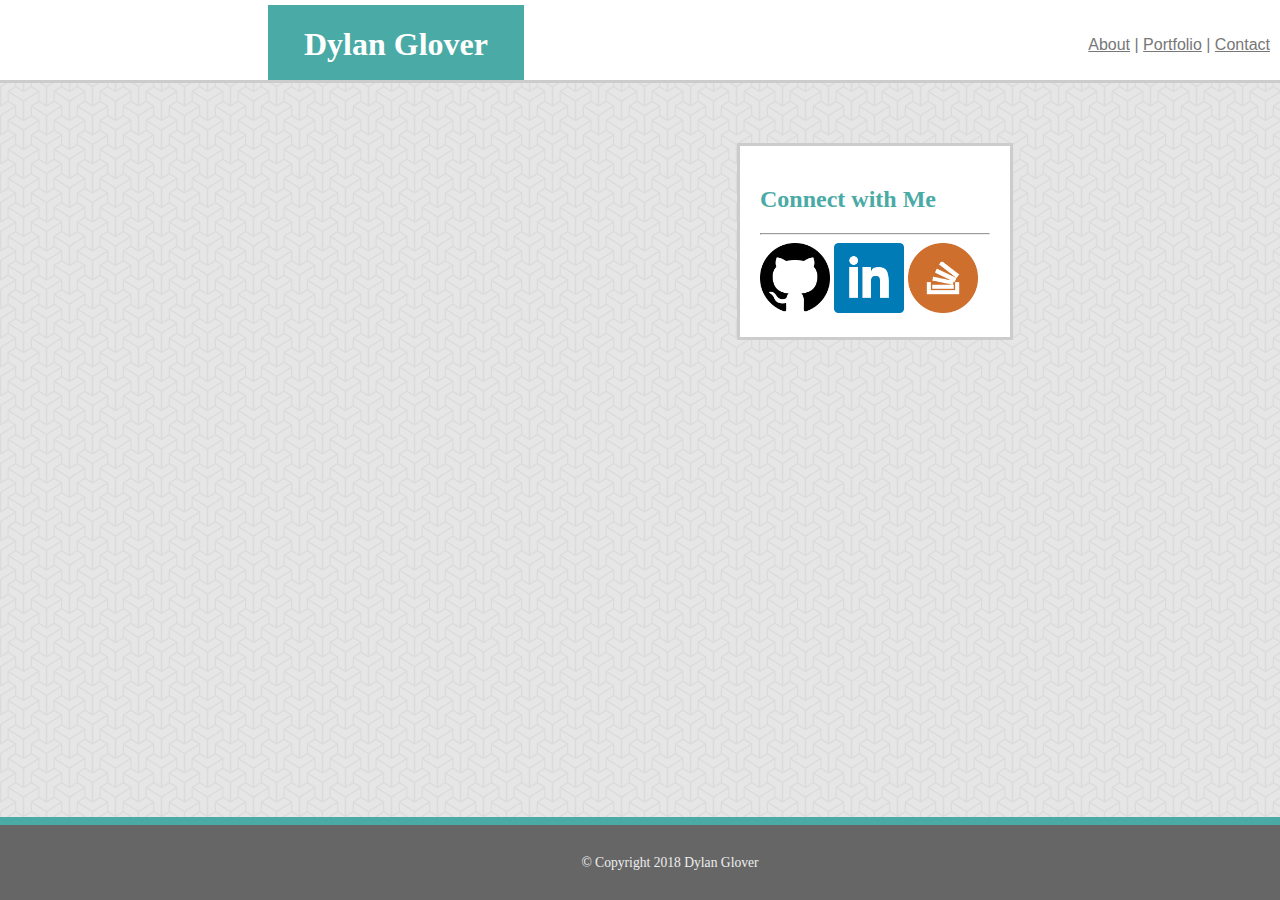
==== contact.html @ d8f6976b "index fully updated" ====
<!DOCTYPE html>
<html lang="en">
<head>
    <meta charset="UTF-8">
    <title>Dylan Glover Portfolio</title>
    <link rel="stylesheet" type="text/css" href="assets/css/style.css" />
</head>
<body>
   
    <div class="header" class="cf">
      <p>
        <a href="index.html">About</a> | 
        <a href="portfolio.html">Portfolio</a> | 
        <a href="contact.html">Contact</a>
      </p>
    </div>
    
    <div class="nameBox"><h1>Dylan Glover</h1></div>
  
    <!--page specific code-->
   
    
    <!--/page specific code-->

    <div class="connectBox" class="cf">
        <h2>Connect with Me</h2>
        <hr>
        <img class="githubPic" src="assets/images/github.png" />
        <img class="linkedinPic" src="assets/images/linkedin.png" />
        <img class="stackPic" src="assets/images/stackoverflow.png" />

    </div>

    <div class="footer"> © Copyright 2018 Dylan Glover </div>
        
    
</body>
</html>
---- assets/css/style.css ----
.header{
    background: #ffffff;
    border-bottom: solid #cccccc;
    height: 60px;
    width:100%;
    text-align: right;
    position: relative;
    top: -10px;
    left: -10px; 
    padding-top:30px;
    padding-right:30px;



}

a {
    font-family: 'Arial', 'Helvetica Neue', Helvetica, sans-serif;
    color:#777777;
}
h1{
    font-family: 'Georgia', Times, "Times New Roman", serif;
    color:#ffffff
    
}
h2 {
    font-family: 'Georgia', Times, "Times New Roman", serif;
    color:#4aaaa5
}

.nameBox {
    background: #4aaaa5;
    width:20%;
    height:60px;
    text-align: center;
    position: absolute;
    top: 5px;
    left:268px;
    padding-bottom:15px;
    
}

p {
    font-family: 'Arial', 'Helvetica Neue', Helvetica, sans-serif;
    color: #777777;
}
body {
    background-image: 
        url("../images/escheresque/escheresque/escheresque.png");
        
        margin: 0;
        padding: 0;
    
    }


.connectBox{
    width:230px;
    background: #ffffff;
    border: solid #cccccc;
    float: right;
    position: relative;
    top: 50px;
    right:267px;
    padding:20px;
   

}

.githubPic, .linkedinPic, .stackPic{
    height: 70px;
    width: 70px;
}



.footer{
    position: fixed;
    bottom: 0;
    background-color: #666666;
    border-top: solid 8px #4aaaa5;
    width:100%;
    align-content: center;
    color: #eeeeee;
    height: 15px;
    text-align: center;
    padding:30px;
    font-size: 85%;
    



}

.cf:before,
.cf:after {
    content: " "; /* 1 */
    display: table; /* 2 */
}

.cf:after {
    clear: both;
}




.aboutmeBox {
    float:left;
    width: 610px;
    background: #ffffff;
    border: solid #cccccc;
    position: relative;
    top: 50px;
    left: 267px;
    margin-bottom: 80px;
    padding:20px;

}


.profilePhoto {
    float: left;
    width :225px;
    height: 225px;
    margin:10px;
}

.aboutmeText1 {
    float: right;
    vertical-align: top;
}
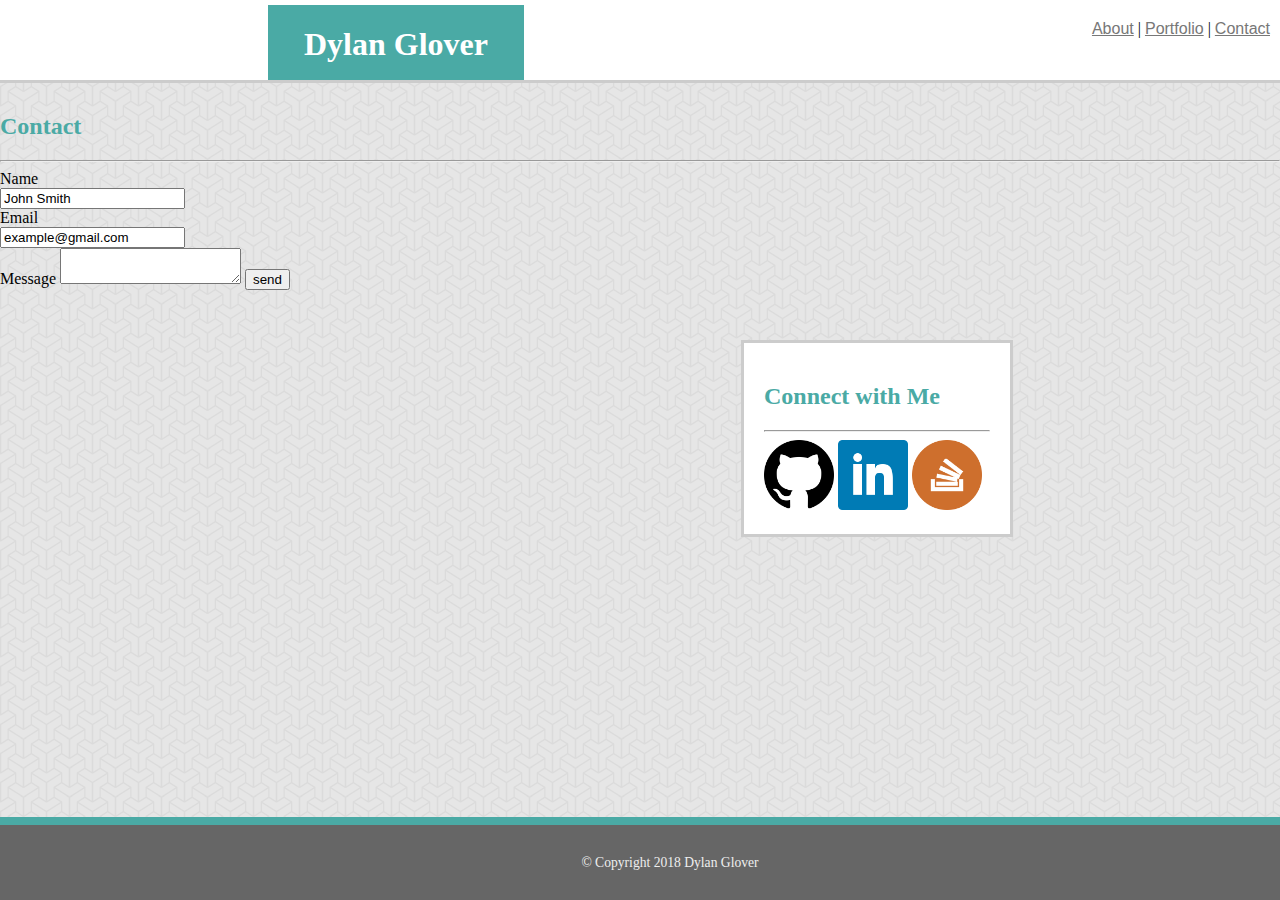
==== commit 8ebe3c68: "updated portfolio" ====
--- a/contact.html
+++ b/contact.html
@@ -2,33 +2,50 @@
 <html lang="en">
 <head>
     <meta charset="UTF-8">
-    <title>Dylan Glover Portfolio</title>
+    <title>Contact Form</title>
+   <!-- <link rel="stylesheet" type="text/css" href="assets/css/reset.css" /> -->
     <link rel="stylesheet" type="text/css" href="assets/css/style.css" />
 </head>
 <body>
    
     <div class="header" class="cf">
-      <p>
         <a href="index.html">About</a> | 
         <a href="portfolio.html">Portfolio</a> | 
         <a href="contact.html">Contact</a>
-      </p>
+       
+      
     </div>
     
     <div class="nameBox"><h1>Dylan Glover</h1></div>
   
     <!--page specific code-->
-   
-    
+    <div class="contactForm"> 
+        <h2>Contact</h2>
+        <hr>
+
+        <form method=POST action="mailto:dylanglover6@gmail.com" enctype="text/plain">
+            <label for="name">Name</label>
+            <br>
+            <input type="text" name="Name" id="name" value="John Smith">
+            <br>
+            <label for="email">Email</label>
+            <br>
+            <input type="email" name="email" id="email" value="example@gmail.com">
+            <br>
+            <label for="message">Message</label>
+            <textarea name="body"></textarea>
+            <input type="submit" value="send">
+        </form>
+
+    </div>
     <!--/page specific code-->
 
     <div class="connectBox" class="cf">
         <h2>Connect with Me</h2>
         <hr>
-        <img class="githubPic" src="assets/images/github.png" />
-        <img class="linkedinPic" src="assets/images/linkedin.png" />
-        <img class="stackPic" src="assets/images/stackoverflow.png" />
-
+        <a href="https://github.com" target="blank"><img class="githubPic" src="assets/images/github.png" alt="link to Github" /></a>
+        <a href="https://www.linkedin.com/" target="blank"> <img class="linkedinPic" src="assets/images/linkedin.png" alt="link to Linkedin" /></a>
+        <a href="https://stackoverflow.com/" target="blank"> <img class="stackPic" src="assets/images/stackoverflow.png" alt="link to StackOverflow" /></a>
     </div>
 
     <div class="footer"> © Copyright 2018 Dylan Glover </div>
--- a/assets/css/style.css
+++ b/assets/css/style.css
@@ -55,7 +55,7 @@
 
 
 .connectBox{
-    width:230px;
+    width:226px;
     background: #ffffff;
     border: solid #cccccc;
     float: right;
@@ -63,6 +63,7 @@
     top: 50px;
     right:267px;
     padding:20px;
+  
    
 
 }
@@ -86,6 +87,8 @@
     text-align: center;
     padding:30px;
     font-size: 85%;
+    z-index: 2
+
     
 
 
@@ -107,7 +110,7 @@
 
 .aboutmeBox {
     float:left;
-    width: 610px;
+    width: 606px;
     background: #ffffff;
     border: solid #cccccc;
     position: relative;
@@ -115,6 +118,7 @@
     left: 267px;
     margin-bottom: 80px;
     padding:20px;
+   
 
 }
 
@@ -124,9 +128,84 @@
     width :225px;
     height: 225px;
     margin:10px;
+    
 }
 
 .aboutmeText1 {
     float: right;
     vertical-align: top;
-}+ 
+}
+
+.portfolioBox {
+    float:left;
+    width: 606px;
+    background: #ffffff;
+    border: solid #cccccc;
+    position: relative;
+    top: 50px;
+    left: 267px;
+    margin-bottom: 80px;
+    padding:20px;
+
+
+}
+
+.portfolioBox img {
+    width: 250px;
+    height: auto;
+    margin: 20px;
+    vertical-align: top;
+    position: relative;
+
+}
+
+.leftImg {
+    float:left;
+}
+
+.rightImg {
+    float:right;
+}
+
+.portfolioBox div {
+    width: 250px;
+    height: 30px;
+    background: #4aaaa5;
+    color: #eeeeee;
+    text-align: center;
+    position: absolute;
+    font-size: 120%;
+    padding-top: 10px;
+    font-family: 'Georgia', Times, "Times New Roman", serif;
+}
+
+.hangmanBanner{
+    top: 250px;
+    left: 40px;
+    
+
+}
+
+.rpgBanner{
+    top: 250px;
+    right: 40px;
+    z-index: 1
+
+}
+
+.triviaBanner{
+    top: 480px;
+    left: 40px;
+    z-index: 1
+
+}
+
+.rutgersBanner{
+    top: 480px;
+    right: 40px;
+    z-index: 1
+
+}
+
+.contactForm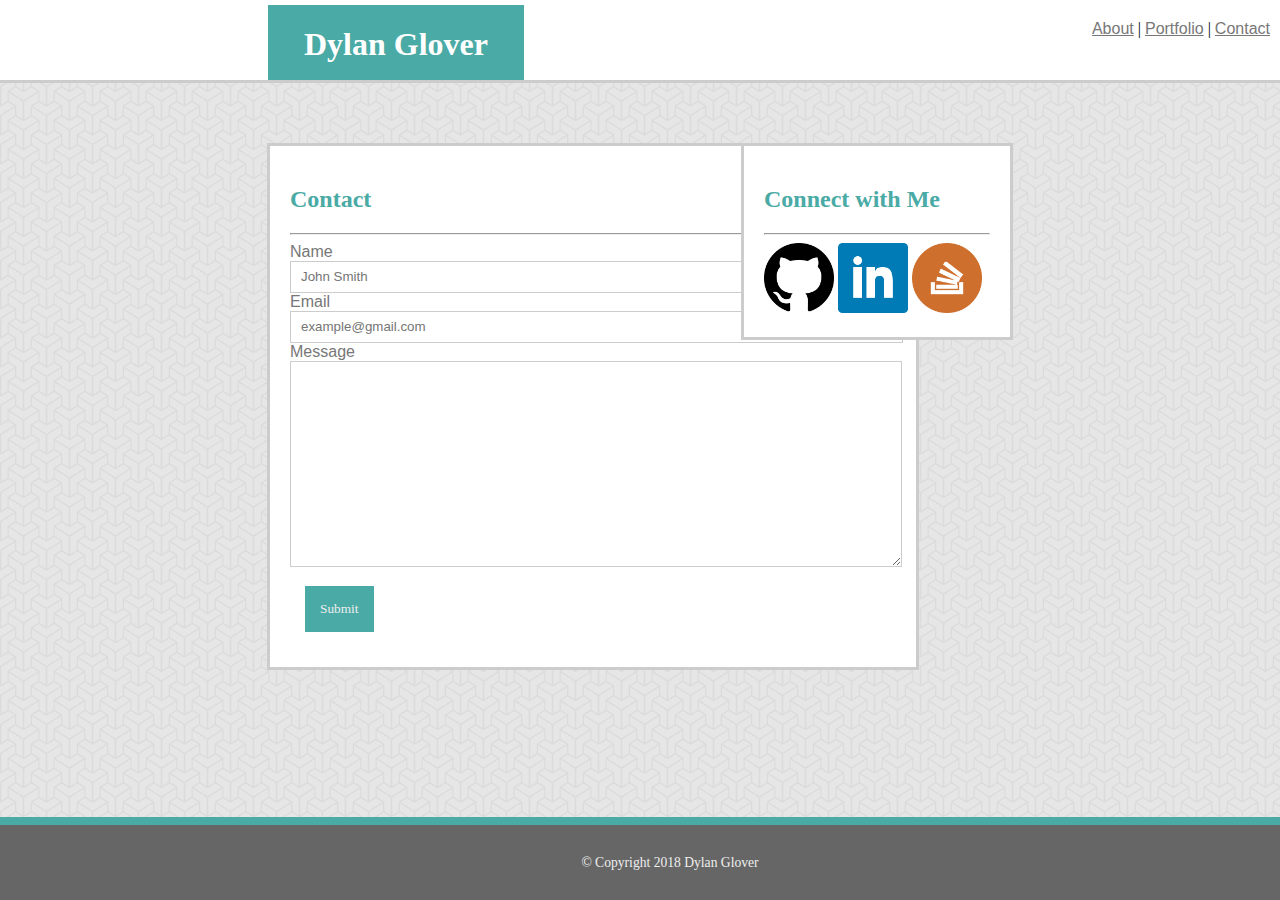
==== commit 9b5aef11: "updated all 3 pages" ====
--- a/contact.html
+++ b/contact.html
@@ -26,15 +26,16 @@
         <form method=POST action="mailto:dylanglover6@gmail.com" enctype="text/plain">
             <label for="name">Name</label>
             <br>
-            <input type="text" name="Name" id="name" value="John Smith">
+            <input type="text" name="Name" class="nameInput" placeholder="John Smith">
             <br>
             <label for="email">Email</label>
             <br>
-            <input type="email" name="email" id="email" value="example@gmail.com">
+            <input type="email" name="email" class="emailInput" placeholder="example@gmail.com">
             <br>
             <label for="message">Message</label>
+            <br>
             <textarea name="body"></textarea>
-            <input type="submit" value="send">
+            <input class="submitButton" type="submit" value="Submit">
         </form>
 
     </div>
--- a/assets/css/style.css
+++ b/assets/css/style.css
@@ -47,9 +47,9 @@
 body {
     background-image: 
         url("../images/escheresque/escheresque/escheresque.png");
-        
-        margin: 0;
-        padding: 0;
+    min-width: 960px;
+    margin: 0;
+    padding: 0;
     
     }
 
@@ -180,32 +180,76 @@
     font-family: 'Georgia', Times, "Times New Roman", serif;
 }
 
-.hangmanBanner{
+.hangmanBanner {
     top: 250px;
     left: 40px;
     
 
 }
 
-.rpgBanner{
+.rpgBanner {
     top: 250px;
     right: 40px;
     z-index: 1
 
 }
 
-.triviaBanner{
+.triviaBanner {
     top: 480px;
     left: 40px;
     z-index: 1
 
 }
 
-.rutgersBanner{
+.rutgersBanner {
     top: 480px;
     right: 40px;
     z-index: 1
 
 }
 
-.contactForm+.contactForm {
+    float:left;
+    width: 606px;
+    background: #ffffff;
+    border: solid #cccccc;
+    position: relative;
+    top: 50px;
+    left: 267px;
+    margin-bottom: 80px;
+    padding:20px;
+    font-family: 'Arial', 'Helvetica Neue', Helvetica, sans-serif;
+    color: #777777;
+
+}
+
+textarea {
+    width: 100%;
+    height: 200px;
+    border: solid thin #cccccc;
+    columns: #777777;
+}
+
+.nameInput, .emailInput {
+    width: 97.5%;
+    border: solid thin #cccccc;
+    height: 10px;
+    padding: 10px;
+    color: #777777;
+    
+}
+
+placeholder {
+    color: #c1bbc1
+}
+
+.submitButton {
+    margin: 15px;
+    padding: 15px;
+    background: #4aaaa5;
+    border: none;
+    color: #eeeeee;
+    font-family: 'Georgia', Times, "Times New Roman", serif;
+}
+
+}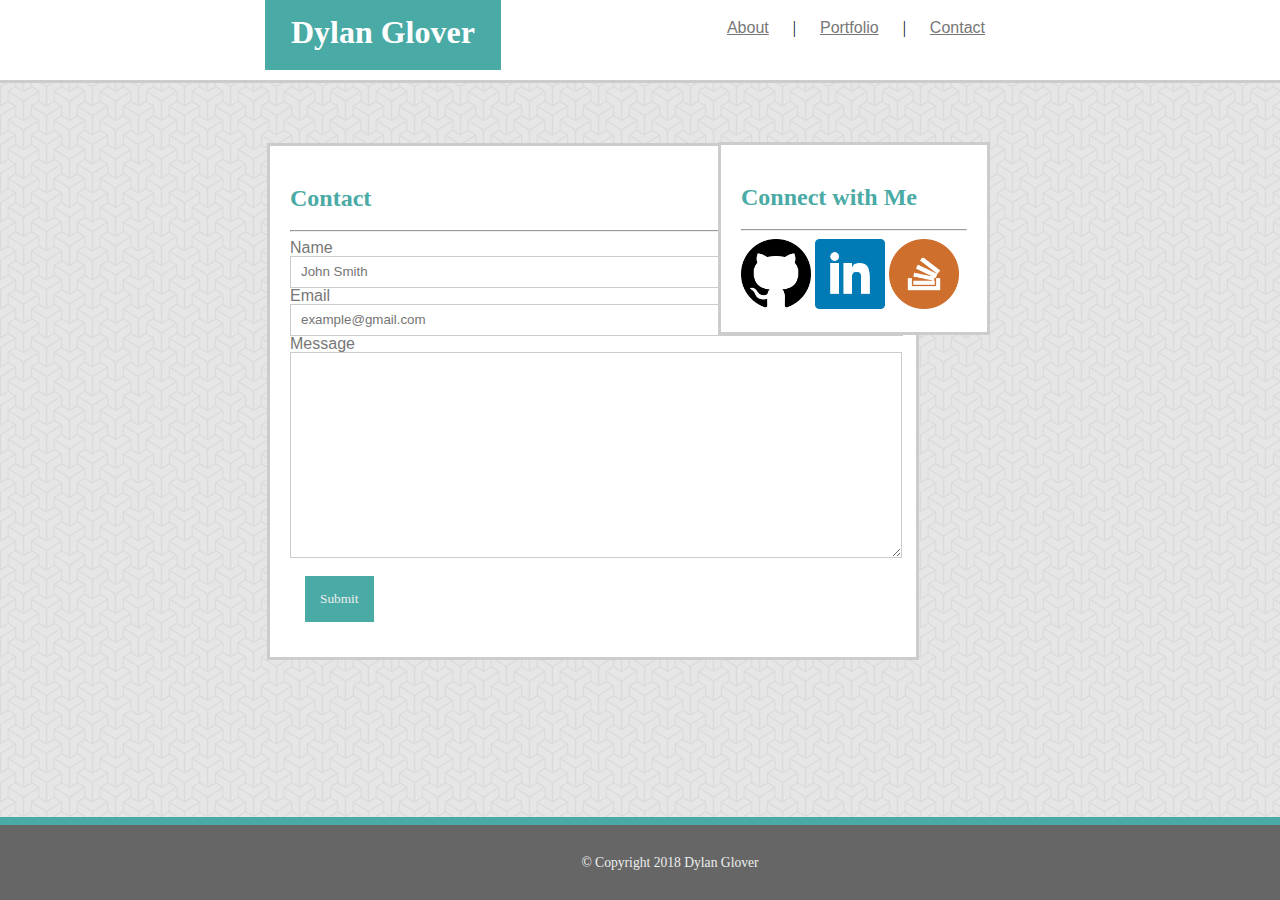
==== commit b211150d: "final changes" ====
--- a/contact.html
+++ b/contact.html
@@ -3,20 +3,26 @@
 <head>
     <meta charset="UTF-8">
     <title>Contact Form</title>
-   <!-- <link rel="stylesheet" type="text/css" href="assets/css/reset.css" /> -->
+    <link rel="stylesheet" type="text/css" href="assets/css/reset.css" />
     <link rel="stylesheet" type="text/css" href="assets/css/style.css" />
 </head>
 <body>
    
-    <div class="header" class="cf">
+    
+    <div class="header">
+       
+    <div class="navbar">
         <a href="index.html">About</a> | 
         <a href="portfolio.html">Portfolio</a> | 
         <a href="contact.html">Contact</a>
+    </div>
        
-      
+      <div class="nameBox"><h1>Dylan Glover</h1></div>
+
+
     </div>
     
-    <div class="nameBox"><h1>Dylan Glover</h1></div>
+    
   
     <!--page specific code-->
     <div class="contactForm"> 
@@ -41,12 +47,12 @@
     </div>
     <!--/page specific code-->
 
-    <div class="connectBox" class="cf">
+    <div class="connectBox">
         <h2>Connect with Me</h2>
         <hr>
-        <a href="https://github.com" target="blank"><img class="githubPic" src="assets/images/github.png" alt="link to Github" /></a>
-        <a href="https://www.linkedin.com/" target="blank"> <img class="linkedinPic" src="assets/images/linkedin.png" alt="link to Linkedin" /></a>
-        <a href="https://stackoverflow.com/" target="blank"> <img class="stackPic" src="assets/images/stackoverflow.png" alt="link to StackOverflow" /></a>
+        <a href="https://github.com" target="_blank"><img class="githubPic" src="assets/images/github.png" alt="link to Github" /></a>
+        <a href="https://www.linkedin.com/" target="_blank"> <img class="linkedinPic" src="assets/images/linkedin.png" alt="link to Linkedin" /></a>
+        <a href="https://stackoverflow.com/" target="_blank"> <img class="stackPic" src="assets/images/stackoverflow.png" alt="link to StackOverflow" /></a>
     </div>
 
     <div class="footer"> © Copyright 2018 Dylan Glover </div>
--- a/assets/css/style.css
+++ b/assets/css/style.css
@@ -20,36 +20,59 @@
 }
 h1{
     font-family: 'Georgia', Times, "Times New Roman", serif;
-    color:#ffffff
-    
+    color:#ffffff;
+    display: block;
+    font-size: 2em;
+    margin-top: 0.67em;
+    margin-bottom: 0.67em;
+    margin-left: 0;
+    margin-right: 0;
+    font-weight: bold;
 }
 h2 {
     font-family: 'Georgia', Times, "Times New Roman", serif;
-    color:#4aaaa5
+    color: #4aaaa5;
+    display: block;
+    font-size: 1.5em;
+    margin-top: 0.83em;
+    margin-bottom: 0.83em;
+    margin-left: 0;
+    margin-right: 0;
+    font-weight: bold;
+}
+
+hr {
+    color:#cccccc;
+    height: 150%;
 }
 
 .nameBox {
     background: #4aaaa5;
-    width:20%;
-    height:60px;
+    width: 18%;
+    height: 60px;
     text-align: center;
     position: absolute;
     top: 5px;
-    left:268px;
-    padding-bottom:15px;
-    
-}
-
+    left: 275px;
+    padding-bottom: 15px;
+    
+}
+
+.navbar{
+    position: absolute;
+    right: 315px;
+    word-spacing: 20px;
+}
 p {
     font-family: 'Arial', 'Helvetica Neue', Helvetica, sans-serif;
     color: #777777;
+    text-indent: 16px;
 }
 body {
     background-image: 
         url("../images/escheresque/escheresque/escheresque.png");
     min-width: 960px;
-    margin: 0;
-    padding: 0;
+ 
     
     }
 
@@ -58,15 +81,15 @@
     width:226px;
     background: #ffffff;
     border: solid #cccccc;
-    float: right;
-    position: relative;
-    top: 50px;
-    right:267px;
+    position: absolute;
+    top: 142px;
+    right:290px;
     padding:20px;
   
    
 
 }
+
 
 .githubPic, .linkedinPic, .stackPic{
     height: 70px;
@@ -88,21 +111,8 @@
     padding:30px;
     font-size: 85%;
     z-index: 2
-
-    
-
-
-
-}
-
-.cf:before,
-.cf:after {
-    content: " "; /* 1 */
-    display: table; /* 2 */
-}
-
-.cf:after {
-    clear: both;
+    
+
 }
 
 
@@ -115,8 +125,7 @@
     border: solid #cccccc;
     position: relative;
     top: 50px;
-    left: 267px;
-    margin-bottom: 80px;
+    left: 260px;
     padding:20px;
    
 
@@ -131,11 +140,7 @@
     
 }
 
-.aboutmeText1 {
-    float: right;
-    vertical-align: top;
- 
-}
+
 
 .portfolioBox {
     float:left;
@@ -240,8 +245,10 @@
 }
 
 placeholder {
-    color: #c1bbc1
-}
+    color: #c1bbc1;
+}
+
+
 
 .submitButton {
     margin: 15px;
@@ -252,4 +259,12 @@
     font-family: 'Georgia', Times, "Times New Roman", serif;
 }
 
+.submitButton:hover {
+    background: #cccccc;
+    color: #4aaaa5
+}
+
+.submitButton:active {
+    background: #eeeeee;
+    color: #4aaaa5
 }